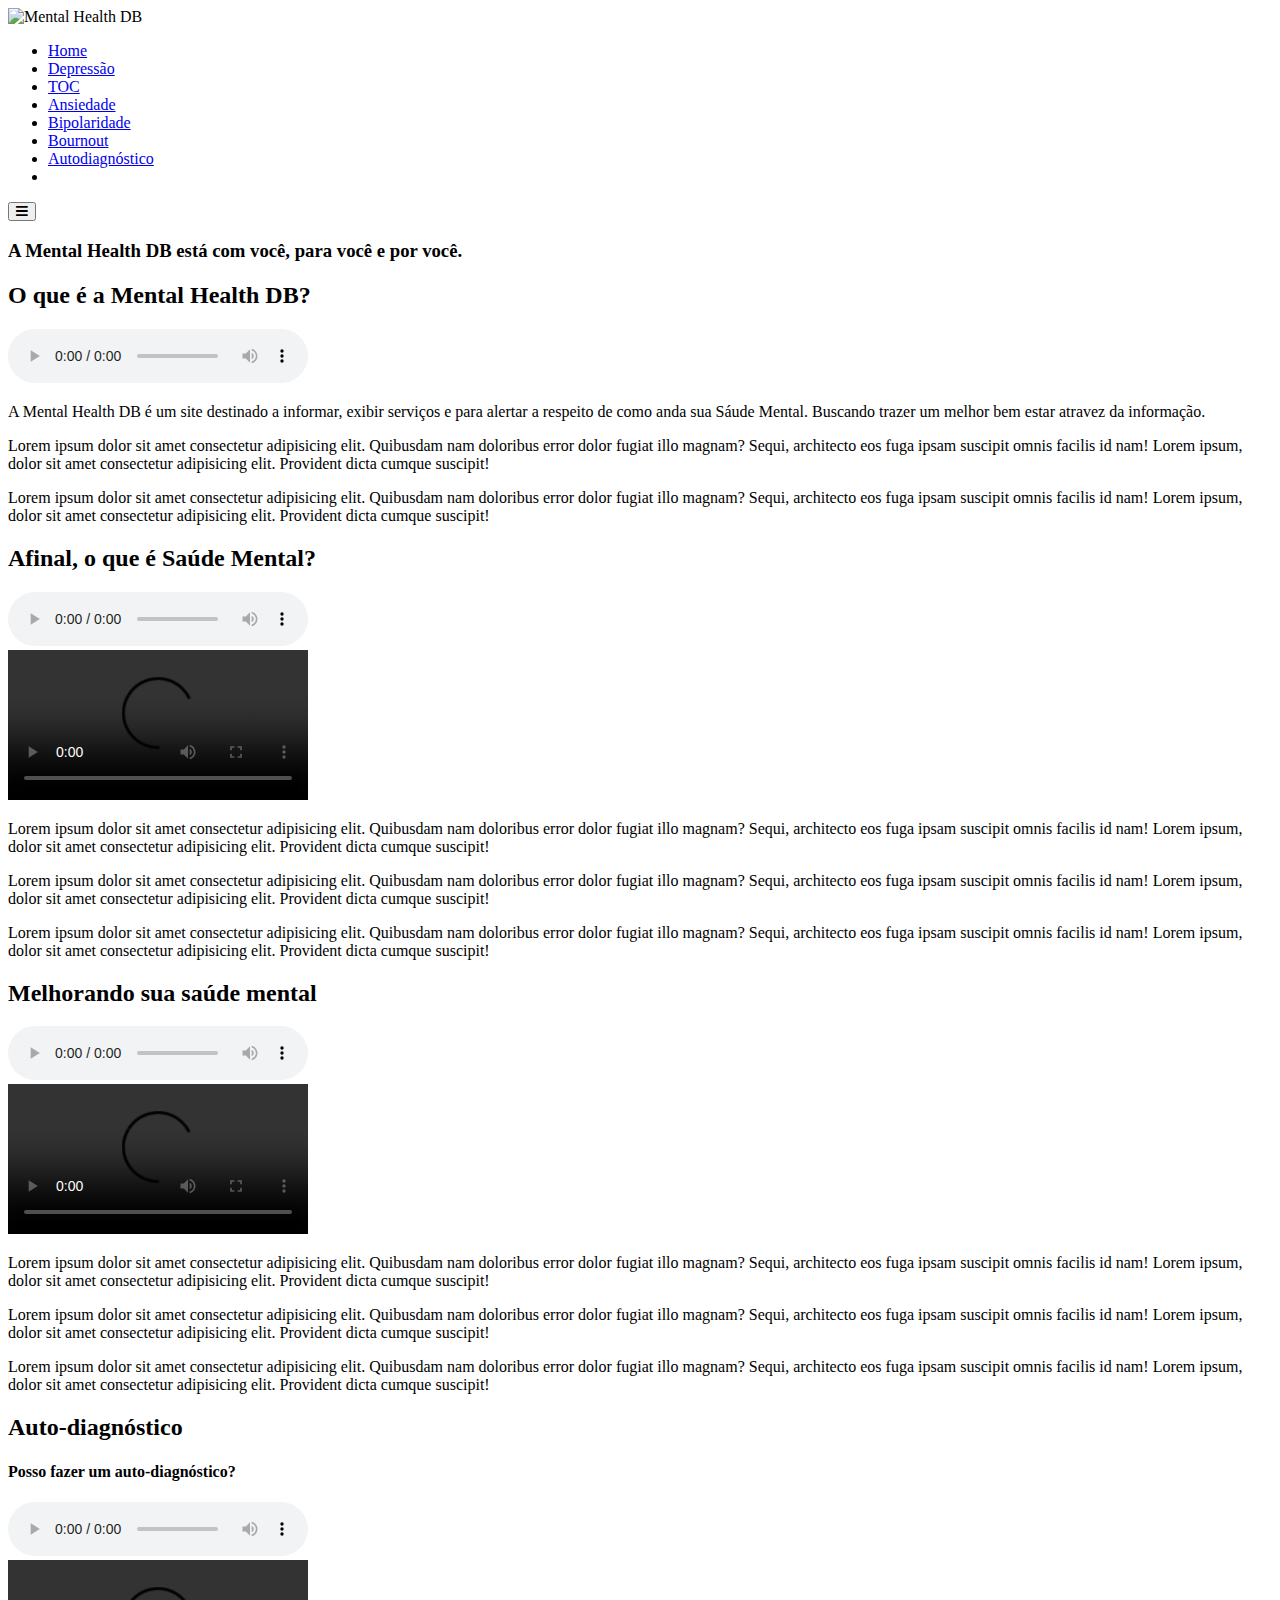
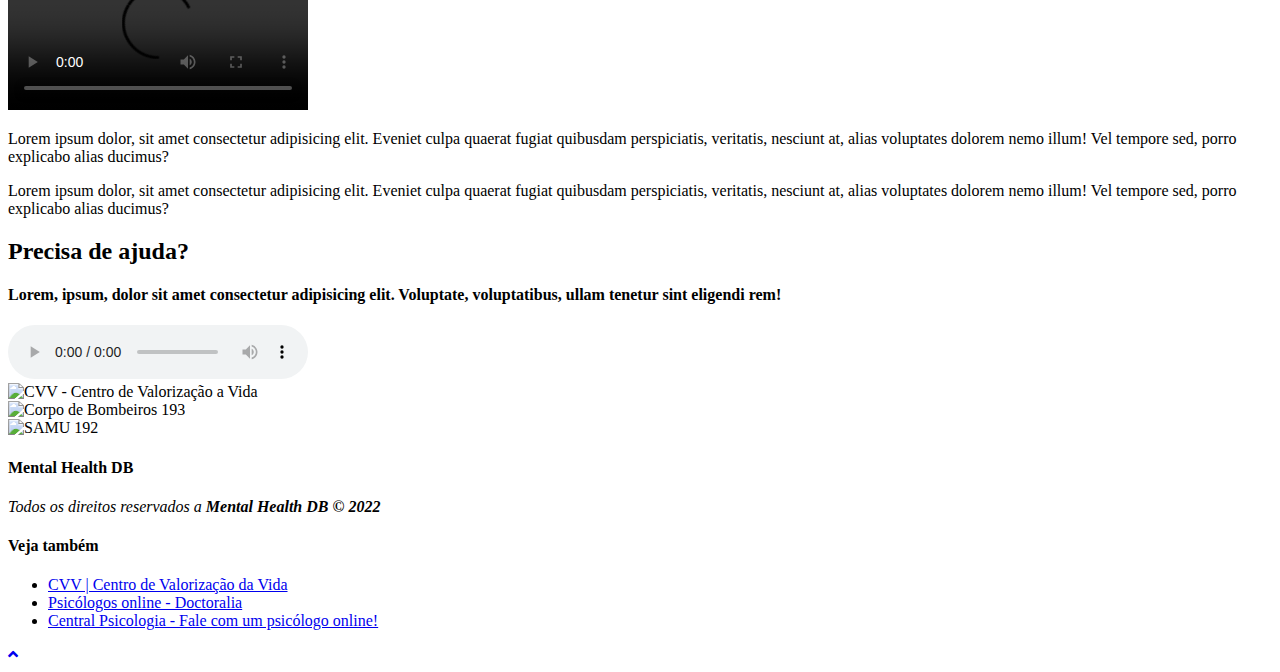
==== index.html @ 88a1f995 "Fix: add favicon" ====
<!DOCTYPE html>
<html lang="pt-br">
    <head>
        <!--===== meta tags =====-->
        <meta charset="UTF-8" />
        <meta http-equiv="X-UA-Compatible" content="IE=edge" />
        <meta name="viewport" content="width=device-width, initial-scale=1.0" />
        <meta name="author" content="Mental Healer" />
        <meta name="description" content="Site destinado a informar sobre saúde mental e exibir serviços para ajudar em sua saúde." />
        <!--===== favicon =====-->
        <link rel="icon" type="image/x-icon" href="./assets/image/logos/favicon.ico" />
        <!--===== font awesome cdn link =====-->
        <link rel="stylesheet" href="https://cdnjs.cloudflare.com/ajax/libs/font-awesome/5.15.3/css/all.min.css" />
        <title>Mental Health DB</title>
        <!--===== css files =====-->
        <link rel="stylesheet" href="./assets/css/reset.css" />
        <link rel="stylesheet" href="./assets/css/globals.css" />
        <link rel="stylesheet" href="./assets/css/home.css" />
    </head>

    <body>  
        <div class="page" id="root">
            <header class="page__header">
                <div class="center">
                    <img src="./assets/image/logos/logo2.png" class="logo-header" alt="Mental Health DB" title="Mental Health DB" />
                </div>
                
                <nav class="navbar">
                    <ul class="list-links">
                        <li class="list-item" tabindex="1">
                            <a href="./index.html#hero-main" class="list-item__link" aria-label="Página Inicial">
                                Home
                            </a>
                        </li>
                        <li class="list-item">
                            <a href="./depression.html#hero-depre" class="list-item__link" aria-label="Página referente a Depressão">
                                Depressão
                            </a>
                        </li>
                        <li class="list-item">
                            <a href="./toc.html#hero-toc" class="list-item__link" aria-label="Página referente a TOC">
                                TOC
                            </a>
                        </li>
                        <li class="list-item">
                            <a href="./ansiedade.html#hero-ansiedade" class="list-item__link" aria-label="Página referente a Ansiedade">
                                Ansiedade
                            </a>
                        </li>
                        <li class="list-item">
                            <a href="./bipolaridade.html#hero-bipo" class="list-item__link" aria-label="Página referente a Bipolaridade">
                                Bipolaridade
                            </a>
                        </li>
                        <li class="list-item">
                            <a href="./bournout.html#hero-bournout" class="list-item__link" aria-label="Página referente a Sindrome de Bournout">
                                Bournout
                            </a>
                        </li>
                        <li class="list-item">
                            <a href="#self-diagnosis" class="list-item__link" aria-label="Página referente o Autodiagnóstico">
                                Autodiagnóstico
                            </a>
                        </li>
                        <li class="list-item">
                            <div class="dark-mode dark-mode-toggle">
                            </div>
                        </li>
                    </ul>
                </nav>

                <div class="box-google-translate">
                     <!-- menu bar -->
                    <button type="button" class="btn menu-bar fas fa-bars" id="menu-bar" aria-details="Botão para telas mobile">
                    </button>
                    
                    <div id="google_translate_element"></div>
                </div>
            </header>

            <main class="page-content">

                <section class="hero-container">
                    <article class="hero" id="hero-main">
                        <div class="hero-content">
                            <h3 class="hero-content__heading">
                                A Mental Health DB está com você, para você e por você.
                            </h3>
                        </div>
                    </article>
                </section>

                <section class="container mental-disease">
                    <header class="section-header">
                        <h2 class="section-header__heading">
                            O que é a Mental Health DB?
                        </h2>
                        <div class="section-header__tts-box">
                            <audio controls title="Audio sobre o que é a Mental Health DB">
                                <source src="./assets/tts/about_mental_health.wav" type="audio/wav" alt="Sobre a Mental Health DB" aria-label="Audio sobre o que é a Mental Health DB" />
                            </audio>
                        </div>
                    </header>

                    <article class="content">
                        <p>
                            A Mental Health DB é um site destinado a informar, exibir serviços e para alertar a respeito de como anda sua Sáude Mental. Buscando trazer um melhor bem estar atravez da informação.
                        </p>
                        <p>
                            Lorem ipsum dolor sit amet consectetur adipisicing elit. Quibusdam nam doloribus error dolor fugiat illo magnam? Sequi, architecto eos fuga ipsam suscipit omnis facilis id nam! Lorem ipsum, dolor sit amet consectetur adipisicing elit. Provident dicta cumque suscipit!
                        </p>
                        <p>
                            Lorem ipsum dolor sit amet consectetur adipisicing elit. Quibusdam nam doloribus error dolor fugiat illo magnam? Sequi, architecto eos fuga ipsam suscipit omnis facilis id nam! Lorem ipsum, dolor sit amet consectetur adipisicing elit. Provident dicta cumque suscipit!
                        </p>
                    </article>
                </section>

                <section class="container about-mental-health">
                    <header class="section-header">
                        <h2 class="section-header__heading">
                            Afinal, o que é Saúde Mental?
                        </h2>
                        <div class="section-header__tts-box">
                            <audio controls title="Audio explicando o que é Saúde Mental">
                                <source src="./assets/tts/about_mental_health.wav" type="audio/wav" alt="Sobre Sáude Mental" aria-label="Audio explicando o que é Saúde Mental" />
                            </audio>
                        </div>
                        <div class="section-header__video-box">
                            <video class="video" controls title="Video explicando o que é Saúde Mental">
                                <source src="https://www.youtube.com" alt="Nome do Video" aria-label="Video explicando o que é a saúde mental" />
                            </video>
                        </div>
                    </header>

                    <article class="content">
                        <p>
                            Lorem ipsum dolor sit amet consectetur adipisicing elit. Quibusdam nam doloribus error dolor fugiat illo magnam? Sequi, architecto eos fuga ipsam suscipit omnis facilis id nam! Lorem ipsum, dolor sit amet consectetur adipisicing elit. Provident dicta cumque suscipit!
                        </p>
                        <p>
                            Lorem ipsum dolor sit amet consectetur adipisicing elit. Quibusdam nam doloribus error dolor fugiat illo magnam? Sequi, architecto eos fuga ipsam suscipit omnis facilis id nam! Lorem ipsum, dolor sit amet consectetur adipisicing elit. Provident dicta cumque suscipit!
                        </p>
                        <p>
                            Lorem ipsum dolor sit amet consectetur adipisicing elit. Quibusdam nam doloribus error dolor fugiat illo magnam? Sequi, architecto eos fuga ipsam suscipit omnis facilis id nam! Lorem ipsum, dolor sit amet consectetur adipisicing elit. Provident dicta cumque suscipit!
                        </p>
                    </article>
                </section>

                <section class="container upgrade-mental-health">
                    <header class="section-header">
                        <h2 class="section-header__heading">
                            Melhorando sua saúde mental
                        </h2>
                        <div class="section-header__tts-box">
                            <audio controls title="Audio explicando o que é Saúde Mental">
                                <source src="./assets/tts/about_mental_health.wav" type="audio/wav" alt="Sobre Sáude Mental" aria-label="Audio explicando como melhorar a saúde mental" />
                            </audio>
                        </div>
                        <div class="section-header__video-box">
                            <video class="video" controls title="Video explicando o que é Saúde Mental">
                                <source src="https://www.youtube.com" alt="Nome do Video" aria-label="Video explicando como melhorar a saúde mental" />
                            </video>
                        </div>
                    </header>

                    <article class="content">
                        <p>
                            Lorem ipsum dolor sit amet consectetur adipisicing elit. Quibusdam nam doloribus error dolor fugiat illo magnam? Sequi, architecto eos fuga ipsam suscipit omnis facilis id nam! Lorem ipsum, dolor sit amet consectetur adipisicing elit. Provident dicta cumque suscipit!
                        </p>
                        <p>
                            Lorem ipsum dolor sit amet consectetur adipisicing elit. Quibusdam nam doloribus error dolor fugiat illo magnam? Sequi, architecto eos fuga ipsam suscipit omnis facilis id nam! Lorem ipsum, dolor sit amet consectetur adipisicing elit. Provident dicta cumque suscipit!
                        </p>
                        <p>
                            Lorem ipsum dolor sit amet consectetur adipisicing elit. Quibusdam nam doloribus error dolor fugiat illo magnam? Sequi, architecto eos fuga ipsam suscipit omnis facilis id nam! Lorem ipsum, dolor sit amet consectetur adipisicing elit. Provident dicta cumque suscipit!
                        </p>
                    </article>
                </section>

                <section class="container self-diagnosis" id="self-diagnosis">
                    <header class="section-header">
                        <hgroup>
                            <h2 class="section-header__heading">
                                Auto-diagnóstico
                            </h2>
                            <h4 class="section-header__subheading">
                                Posso fazer um auto-diagnóstico?
                            </h4>
                        </hgroup>

                        <div class="section-header__tts-box">
                            <audio controls title="Precisa de ajuda?">
                                <source src="./assets/tts/about_mental_health.wav" type="audio/wav" alt="Sobre Sáude Mental" aria-label="Audio explicando sobre o auto-diagnóstico" />
                            </audio>
                        </div>
                        <div class="section-header__video-box">
                            <video class="video" controls title="Video explicando sobre o auto-diagnóstico">
                                <source src="https://www.youtube.com" alt="Nome do Video" aria-label="Video explicando sobre o auto-diagnóstico" />
                            </video>
                        </div>
                    </header>

                    <article class="content">
                        <p>Lorem ipsum dolor, sit amet consectetur adipisicing elit. Eveniet culpa quaerat fugiat quibusdam perspiciatis, veritatis, nesciunt at, alias voluptates dolorem nemo illum! Vel tempore sed, porro explicabo alias ducimus?</p>

                        <p>Lorem ipsum dolor, sit amet consectetur adipisicing elit. Eveniet culpa quaerat fugiat quibusdam perspiciatis, veritatis, nesciunt at, alias voluptates dolorem nemo illum! Vel tempore sed, porro explicabo alias ducimus?</p>
                    </article>
                </section>

                <section class="container need-help">
                    <header class="section-header">
                        <hgroup>
                            <h2 class="section-header__heading">
                                Precisa de ajuda?
                            </h2>
                            <h4 class="section-header__subheading">
                                Lorem, ipsum, dolor sit amet consectetur adipisicing elit. Voluptate, voluptatibus, ullam tenetur sint eligendi rem!
                            </h4>
                        </hgroup>

                        <div class="section-header__tts-box">
                            <audio controls title="Precisa de ajuda?">
                                <source src="./assets/tts/about_mental_health.wav" type="audio/wav" alt="Sobre Sáude Mental" aria-label="Audio contento meios de ajuda para sua saúde mental" />
                            </audio>
                        </div>
                    </header>

                    <article class="help-box">
                        <div class="number-cvv">
                            <img 
                                class="image"
                                src="./assets/image/logos/cvv.webp" 
                                alt="CVV - Centro de Valorização a Vida" 
                                title="CVV - Centro de Valorização a Vida" 
                                aria-details="CVV - Centro de Valorização a Vida" 
                            />
                        </div>

                        <div class="help-box__numbers">
                            <div class="help-container">
                                <div class="number-pm">
                                    <img 
                                        class="image"
                                        src="./assets/image/logos/bombeiros.svg" 
                                        alt="Corpo de Bombeiros 193" 
                                        title="Corpo de Bombeiros" 
                                        aria-details="Corpo de Bombeiros" 
                                    />  
                                </div>

                                <div class="number-samu">
                                    <img 
                                        class="image"
                                        src="./assets/image/logos/samu.jpg" 
                                        alt="SAMU 192" 
                                        title="SAMU" 
                                        aria-details="Número do SAMU" 
                                    />
                                </div>
                            </div>
                        </div>
                    </article>
                </section>
            </main>

            <div class="box-google-translate">
            </div>
            <footer class="page__footer">
                <section class="footer-credits">
                    <h4 class="logo-footer">Mental Health DB</h4>

                    <address class="credit">
                        Todos os direitos reservados a <strong>Mental Health DB &copy; 2022</strong>
                    </address>
                </section>

                <section class="footer-services">
                    <h4>Veja também</h4>

                    <ul class="list-services">
                        <li class="list-item">
                            <a href="www.cvv.org.br" class="list-item__link" title="CVV | Centro de Valorização da Vida" aria-details="CVV | Centro de Valorização da Vida">
                                CVV | Centro de Valorização da Vida
                            </a>
                        </li>

                        <li class="list-item">
                            <a href="#" class="list-item__link" title="Psicólogos online - Doctoralia" aria-details="Psicólogos online - Doctoralia">
                                Psicólogos online - Doctoralia
                            </a>
                        </li>

                        <li class="list-item">
                            <a href="#" class="list-item__link" title="Central Psicologia - Fale com um psicólogo online!" aria-details="Central Psicologia - Fale com um psicólogo online!">
                                Central Psicologia - Fale com um psicólogo online!
                            </a>
                        </li>
                    </ul>
                </section>
            </footer>

            <!--===== scroll top button =====-->
            <a href="#root" class="btn scroll-top" id="scroll-top">
                <i class="fas fa-angle-up"></i>
            </a>
        </div>

        <!--===== service api translate google =====-->
        <script src="./src/services/googleTranslate.js"></script>
        <script type="text/javascript" src="//translate.google.com/translate_a/element.js?cb=googleTranslateElementInit"></script>

        <!--===== script js =====-->
        <script src="./src/script.js"></script>

    </body>
</html>
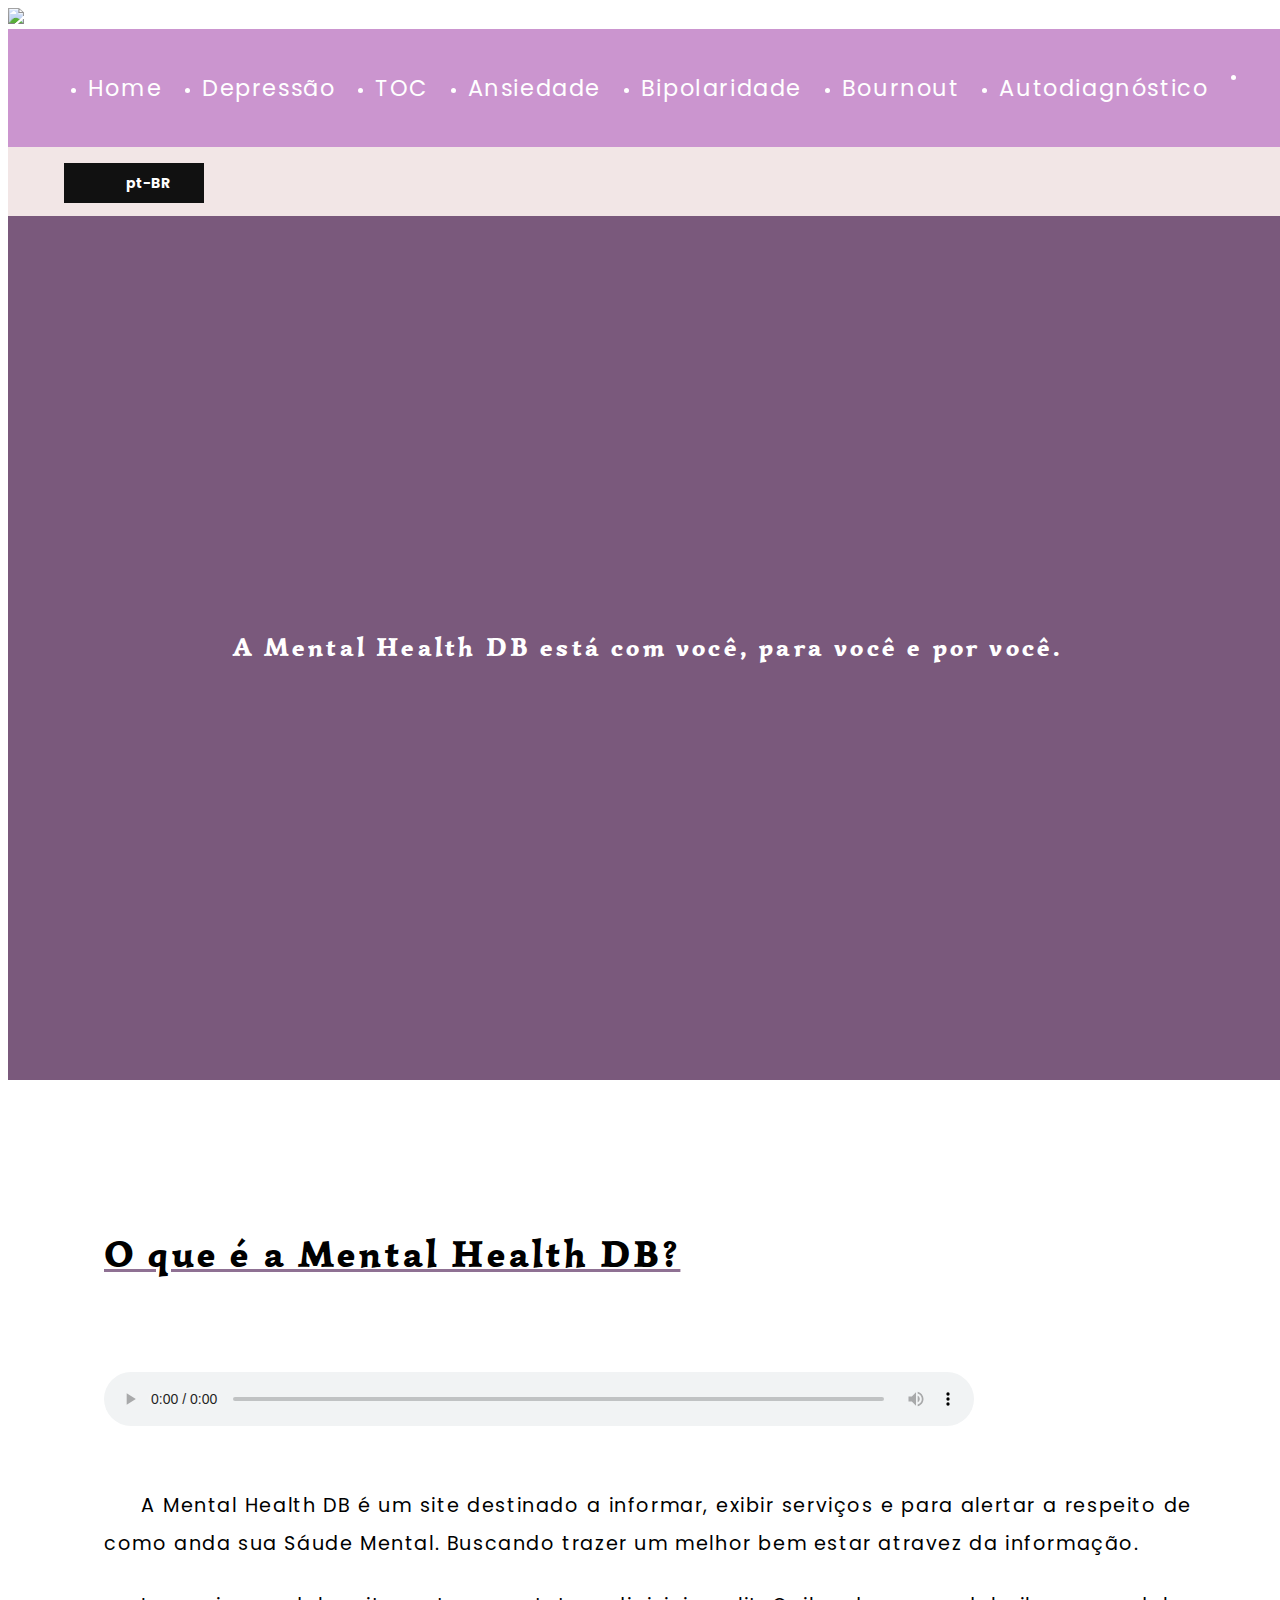
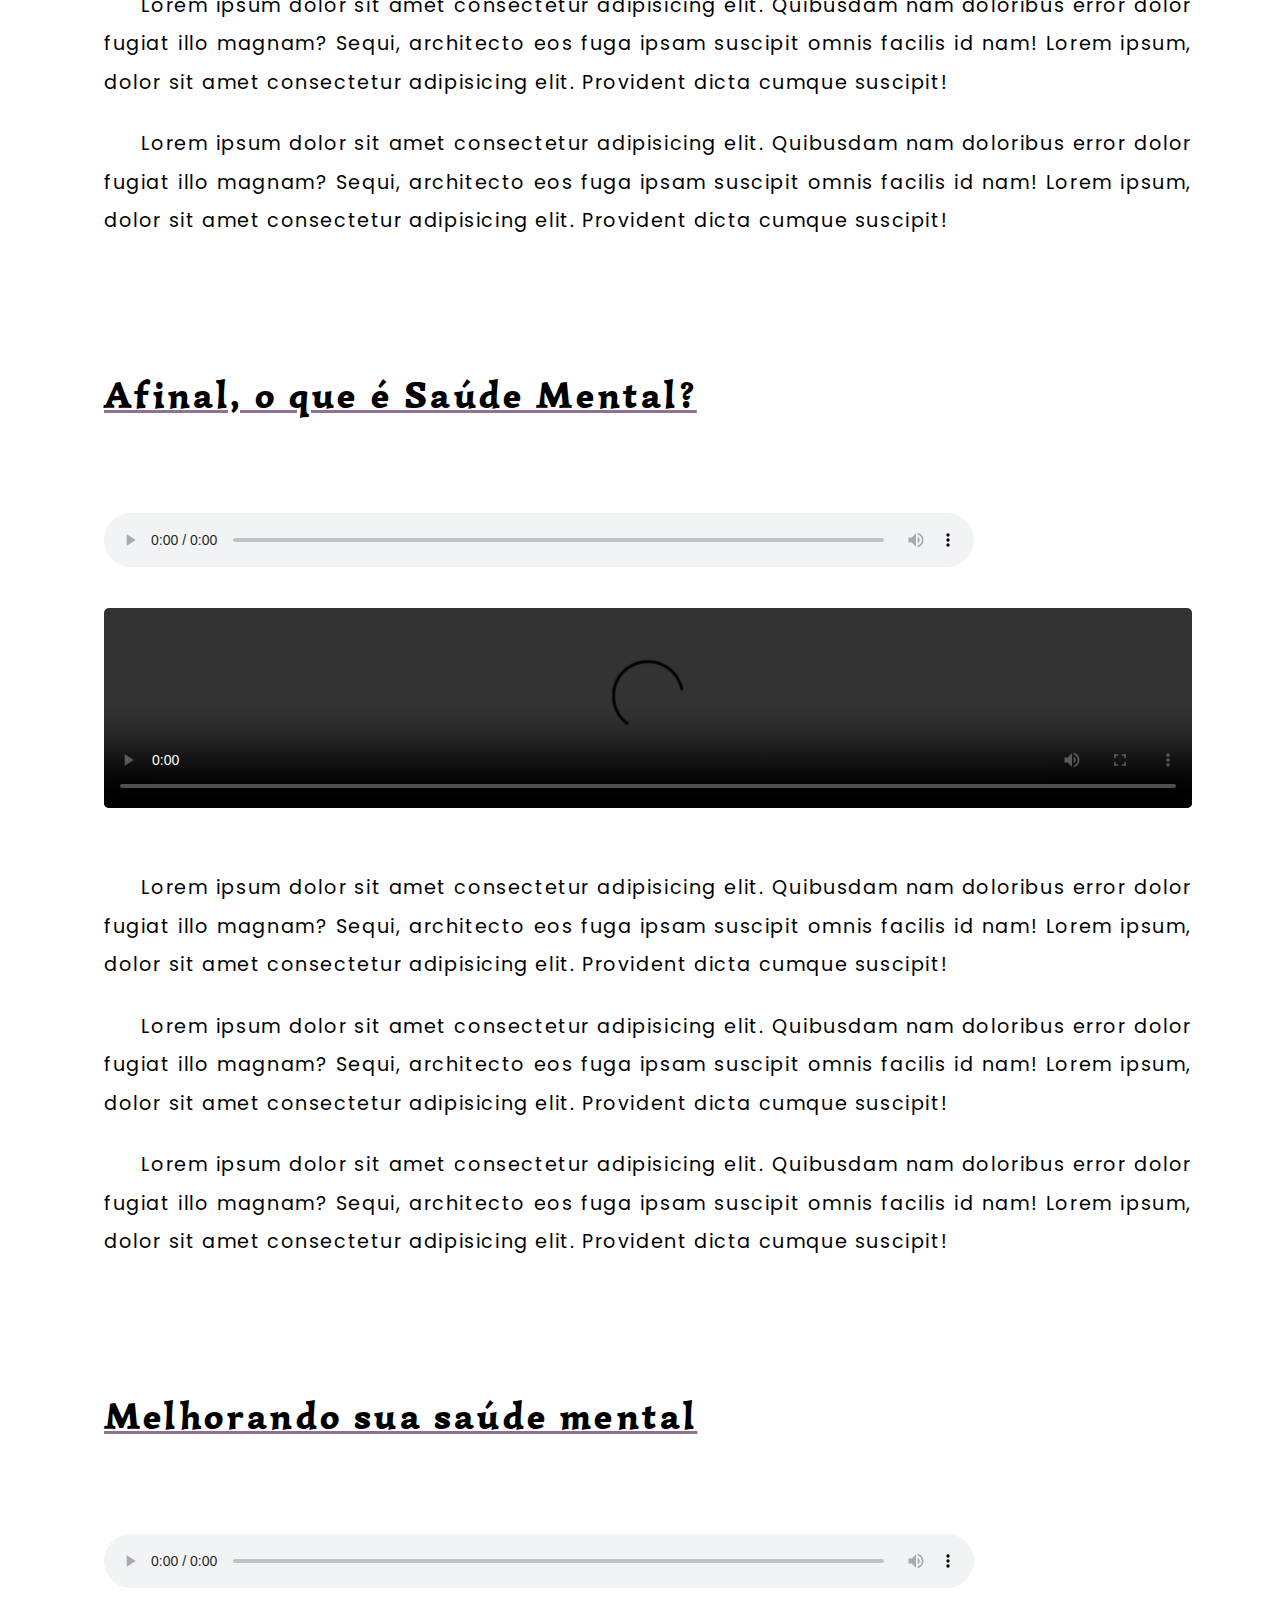
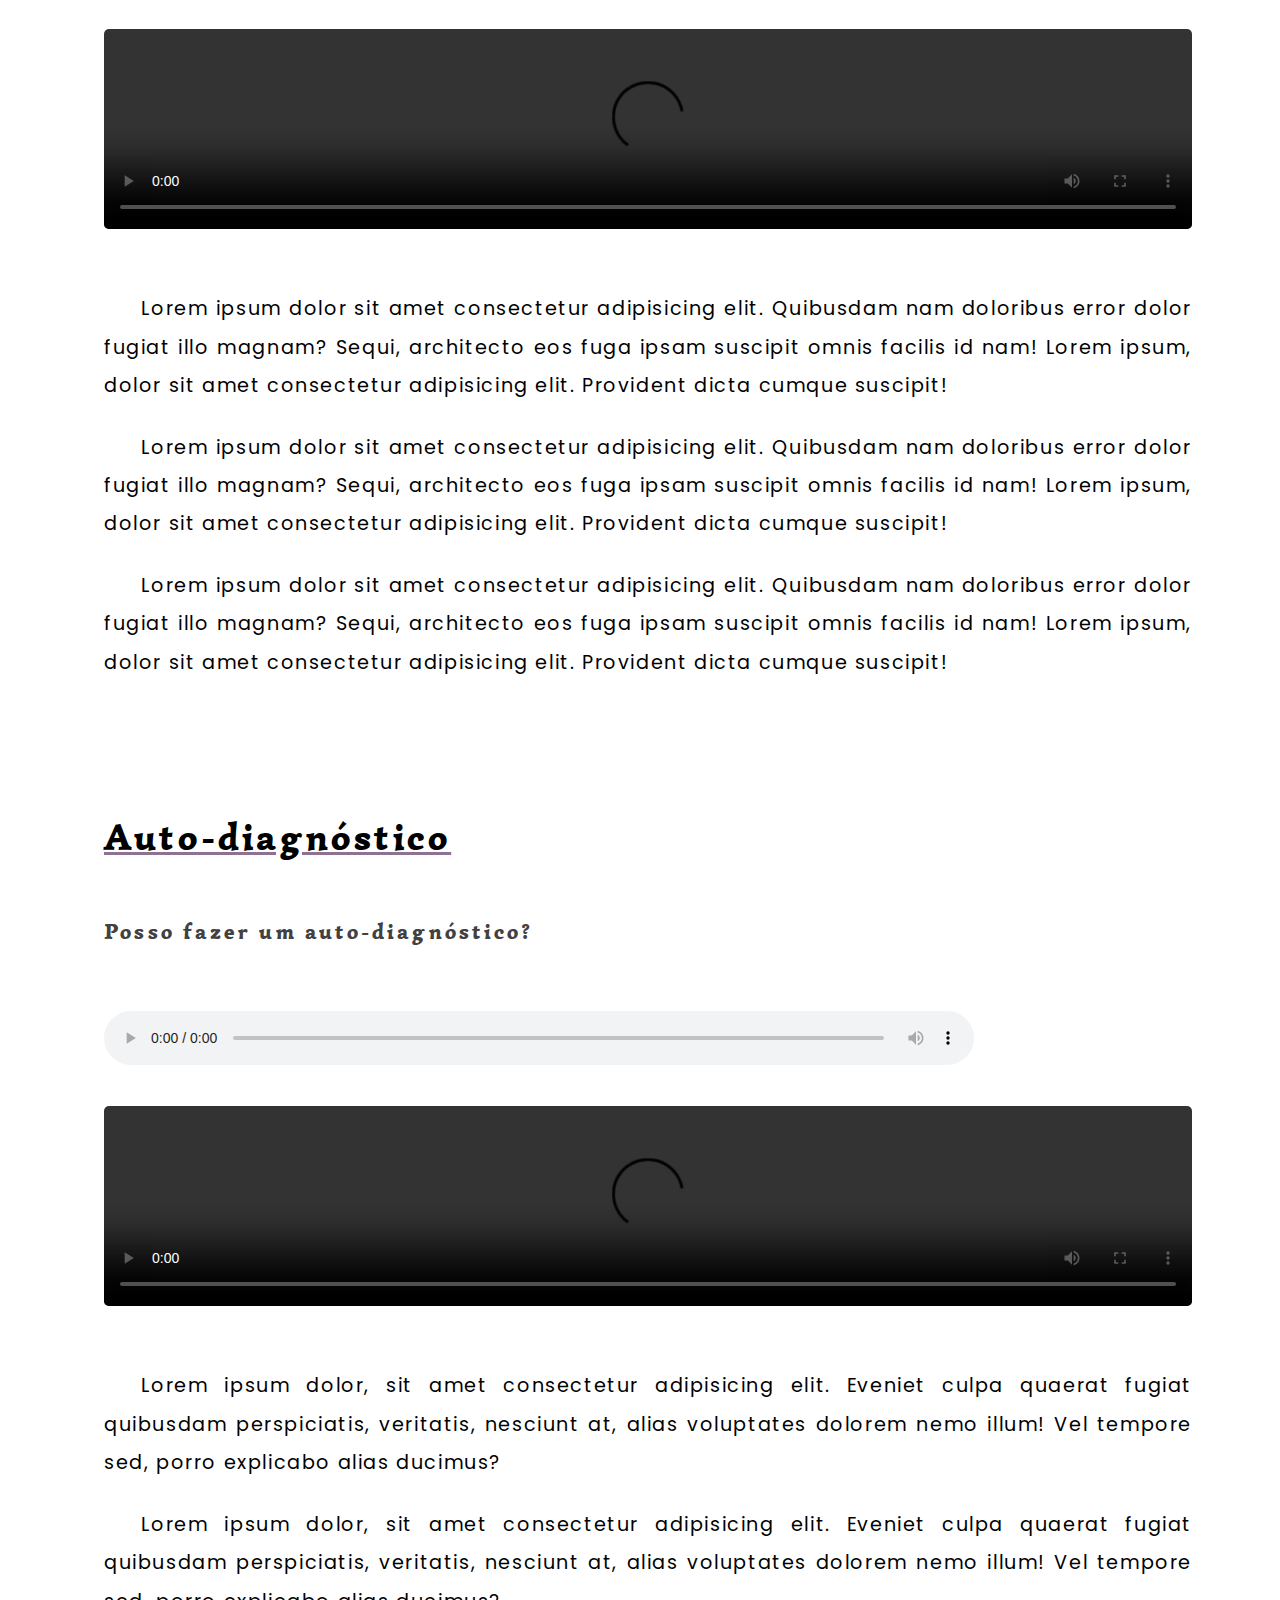
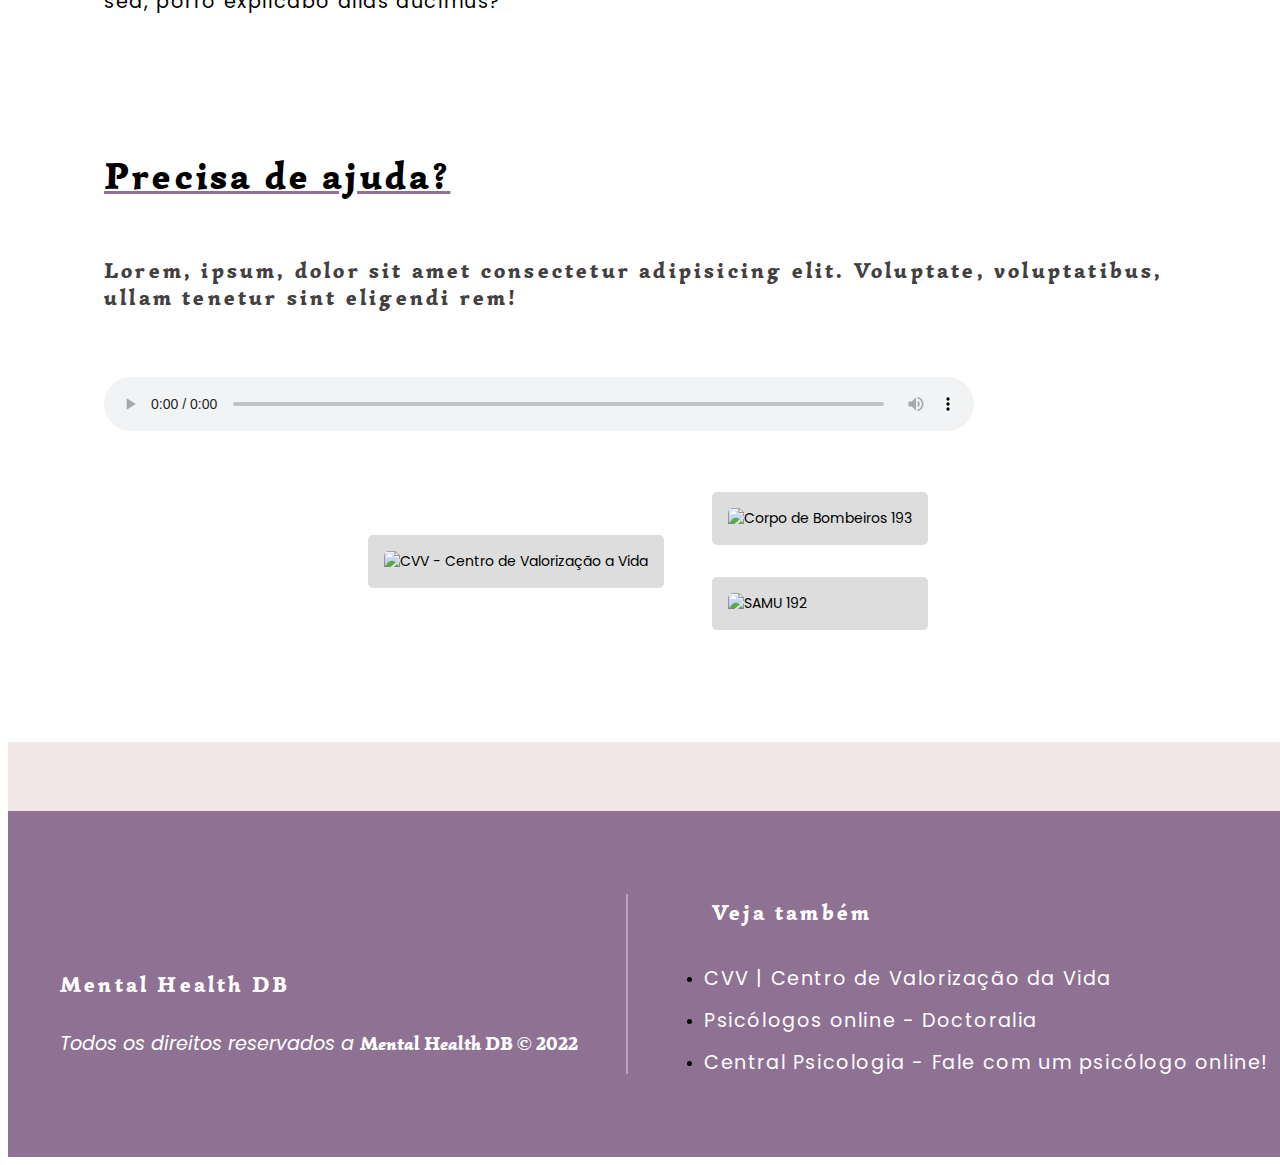
==== commit fc7c641c: "Fix: update structure, add a use very api translate and update reponsive design" ====
--- a/index.html
+++ b/index.html
@@ -33,7 +33,7 @@
                             </a>
                         </li>
                         <li class="list-item">
-                            <a href="./depression.html#hero-depre" class="list-item__link" aria-label="Página referente a Depressão">
+                            <a href="./depression.html#hero-depress" class="list-item__link" aria-label="Página referente a Depressão">
                                 Depressão
                             </a>
                         </li>
@@ -70,11 +70,21 @@
                 </nav>
 
                 <div class="box-google-translate">
-                     <!-- menu bar -->
+                    <!-- menu bar -->
                     <button type="button" class="btn menu-bar fas fa-bars" id="menu-bar" aria-details="Botão para telas mobile">
                     </button>
-                    
-                    <div id="google_translate_element"></div>
+
+                    <div id="google_translate_element" class="boxTradutor"></div>
+                    <div class="language">
+                        <div class="language-selected">
+                            pt-BR
+                        </div>
+                        <ul>
+                            <li><a href="javascript:trocarIdioma('pt')" class="br">pt-BR</a></li> <!-- pt-BR -->
+                            <li><a href="javascript:trocarIdioma('en')" class="en">en-US</a></li> <!-- en-US -->
+                            <li><a href="javascript:trocarIdioma('es')" class="es">es</a></li> <!-- es --->
+                        </ul>
+                    </div>
                 </div>
             </header>
 
@@ -90,7 +100,7 @@
                     </article>
                 </section>
 
-                <section class="container mental-disease">
+                <section class="container what-mental-health">
                     <header class="section-header">
                         <h2 class="section-header__heading">
                             O que é a Mental Health DB?
@@ -303,10 +313,12 @@
             </a>
         </div>
 
-        <!--===== service api translate google =====-->
-        <script src="./src/services/googleTranslate.js"></script>
-        <script type="text/javascript" src="//translate.google.com/translate_a/element.js?cb=googleTranslateElementInit"></script>
-
+		<!--===== jquery v2.1.3 =====-->
+		<script src="https://ajax.googleapis.com/ajax/libs/jquery/2.1.3/jquery.min.js" type="text/javascript"></script>
+        <!--===== api translate google =====-->
+        <script type="text/javascript" src="https://translate.google.com/translate_a/element.js?cb=googleTranslateElementInit"></script>
+        <!--===== service google translate =====-->
+        <script type="text/javascript" src="./src/services/googleTranslate.js"></script>
         <!--===== script js =====-->
         <script src="./src/script.js"></script>
 
--- a/assets/css/globals.css
+++ b/assets/css/globals.css
@@ -0,0 +1,671 @@
+/* ============
+*   Fonts
+============ */
+@import url('https://fonts.googleapis.com/css2?family=Dancing+Script:wght@400;500&family=Poppins:wght@100;200;300;400&family=Simonetta&display=swap');
+
+
+/* ============
+*   Vars
+============ */
+:root {
+    /* colors */
+	--color-selection: #fff;
+    --white: #fff;
+    --black: #111;
+    --purple-600: #8f7193;
+    --purple-500: #a788ab;
+    --purple-400: #cb95cf;
+    --purple-300: #c0a0c3;
+    --purple-200: #dfcae1;
+    --purple-100: #e5dde6;
+
+    /* gradients */
+    --gradient-purple: -webkit-linear-gradient(115deg, #CB95CF 35%, #AB82B5 100%, #F0B8FF 53%);
+    --gradient-purple-dark: -webkit-linear-gradient(115deg, #8f7193 35%, #a788ab 100%, #c0a0c3 53%);
+    --gradient-purple-light: -webkit-linear-gradient(115deg, #e5dde6 35%, #dfcae1 100%, #cb95cf 53%);
+
+    /* fonts */
+    --font-primary: 'Simonetta', cursive;
+    --font-secondary: 'Poppins', sans-serif;
+
+    /* font sizes */
+    --font-size-small: 1.2rem;
+    --font-size-medium: 1.4rem;
+    --font-size-large: 1.6rem;
+    --font-size-xlarge: 1.8rem;
+    --font-size-xxlarge: 2.4rem;
+
+    /* font weights */
+    --font-weight-light: 300;
+    --font-weight-regular: 400;
+    --font-weight-medium: 500;
+    --font-weight-bold: 700;
+
+    /* line heights */
+    --line-height-small: 1.2;
+    --line-height-medium: 1.4;
+    --line-height-large: 1.6;
+    --line-height-xxlarge: 2.0;
+    
+
+    /* letter spacing */
+    --letter-spacing-small: 0.1rem;
+    --letter-spacing-medium: 0.2rem;
+    --letter-spacing-large: 0.3rem;
+    --letter-spacing-xlarge: 0.4rem;
+}
+
+/* ============
+*   General 
+*    Styles
+============ */
+*::selection {
+	background-color: #ADE1F5;
+	color: var(--color-selection);
+}
+
+html {
+    scroll-behavior: smooth;  
+}
+
+body {
+    min-height: 100vh;
+    font-family: var(--font-secondary);
+    font-size: 14px;
+}
+
+body.dark {
+    background-color: var(--black);
+    color: var(--white);
+}
+
+html, body, #root {
+    width: 100%;
+}
+
+/* html {
+    font-size: 78.5%;
+} */
+
+a {
+   text-decoration: none; 
+}
+
+h1, h2,
+h3, h4,
+h5, h6 {
+    font-family: var(--font-primary);
+    letter-spacing: var(--letter-spacing-medium);
+}
+h1 {
+    font-size: var(--font-size-xxlarge);
+    font-weight: var(--font-weight-bold);
+    line-height: var(--line-height-xlarge);
+}
+h2 {
+    font-size: var(--font-size-xlarge);
+    font-weight: var(--font-weight-bold);
+    line-height: var(--line-height-large);
+}
+h3 {
+    font-size: var(--font-size-large);
+    font-weight: var(--font-weight-bold);
+    line-height: var(--line-height-medium);
+}
+h4 {
+    font-size: var(--font-size-medium);
+    font-weight: var(--font-weight-bold);
+    line-height: var(--line-height-small);
+}
+h5, h6 {
+    font-size: var(--font-size-small);
+    font-weight: var(--font-weight-bold);
+    line-height: var(--line-height-small);
+}
+
+p, 
+a,
+ol,
+address
+{
+    font-size: var(--font-size-small);
+    letter-spacing: var(--font-spacing-medium);
+    line-height: var(--line-height-medium);
+}
+
+/* ============
+*   Global
+*    Classes
+============ */
+.image {
+    width: 100%;
+    height: auto;
+    border-radius: 5px;
+}
+
+.btn {
+    border: 0;
+    border-radius: 3px;
+    background-color: var(--purple-400);
+    color: var(--white);
+    padding: 0.5rem 1rem;
+    font-size: var(--font-size-small);
+    line-height: var(--line-height-small);
+    letter-spacing: var(--letter-spacing-medium);
+    cursor: pointer;
+}
+
+#menu-bar {
+    display: none;
+    font-size: large;
+}
+
+.video {
+    width: 100%;
+    height: auto;
+    object-fit: cover;
+    border-radius: 5px;
+}
+
+.scroll-top {
+    display: none;
+    position: absolute;
+    bottom: 45px;
+    right: 12px;
+    width: 20px;
+    height: 20px;
+}
+
+.scroll-top i {
+    transform: translateX(6px);
+}
+
+
+/* ============
+*   Page
+============ */
+.page {
+    display: flex;
+    flex-wrap: wrap;
+    flex-direction: column;
+    align-items: stretch;
+    justify-content: center;
+    min-height: 100vh;
+}
+
+@media (min-width: 768px) {
+    .page {
+        flex-direction: column;
+    }
+
+    .page__header {
+        flex-direction: column;
+        justify-content: space-between;
+    }
+}
+
+
+/* ============
+*   Page
+*    Header
+============ */
+.page__header {
+    display: flex;  
+    flex-direction: column;
+    flex: 1;
+    color: var(--white);
+}
+
+.center {
+    display: flex;
+    flex-direction: row;
+    flex: 1;}
+
+.logo-header {
+    max-width: 100%;
+    height: auto;
+    border-radius: 0px;
+}
+
+.menu-bar {
+    margin: 12px 0;
+}
+
+@media (max-width: 420px) {
+    html {
+        font-size: 67.9%;
+    }
+    .logo-header {
+        max-width: 100%;
+        height: 272px;
+        object-fit: cover;
+    }
+}
+@media (min-width: 460px) {
+    .logo-header {
+        height: 198px!important;
+    }
+}
+@media (min-width: 768px) {
+    .logo-header {
+        max-width: 100%!important;
+        height: auto!important;
+    }
+}
+
+.dark-mode {
+    background-image: url("../image/dark-mode.png");
+    background-repeat: no-repeat;
+    background-size: contain;
+    background-position: center;
+    width: 40px;
+    height: 40px;
+    cursor: pointer;
+}
+
+.navbar {
+    padding: 2.2rem 0;
+    background: var(--purple-400);
+}
+
+.navbar .list-links {
+    width: 100%;
+    height: 20px;
+    display: flex;
+    flex-direction: row;
+    align-items: center;
+    justify-content: space-evenly;
+}
+
+.list-item__link {  
+    font-size: var(--font-size-medium);
+    color: var(--white);
+    letter-spacing: var(--letter-spacing-small);
+    display: inline-block;
+    position: relative;
+}
+
+.list-item__link:after {
+  content: '';
+  position: absolute;
+  width: 100%;
+  transform: scaleX(0);
+  height: 2px;
+  bottom: 0;
+  left: 0;
+  background-color: var(--purple-500);
+  transform-origin: bottom right;
+  transition: transform 0.25s ease-out;
+}
+
+.list-item__link:hover:after {
+  transform: scaleX(1);
+  transform-origin: bottom left;
+}
+    
+@media (max-width: 375px) {
+    .navbar.active {
+        height: 457px!important;
+    }
+}
+	
+@media (max-width: 1024px) {
+    .list-item__link {
+        font-size: var(--font-size-medium);
+    }
+    #menu-bar {
+        display: block;
+        position: absolute;
+        right: 17px!important;
+        top: 5px;
+    }
+
+    .navbar {
+        display: none;
+    }
+
+    .navbar.active {
+        top: 83px;
+        left:  0px;
+        display: block;
+        z-index: 0;
+        width: 100%;
+        height: 527px;
+        padding: 0.3rem 0;
+    }
+    .navbar.active + .box-google-translate .menu-bar {
+        top: -532px!important;
+        z-index: 3;
+    }
+    .navbar.active .list-links {
+        display: inline-block;
+    }
+
+    .navbar.active .list-links .list-item {
+        border-bottom: 2px solid white;
+        padding: 16px 0;
+        padding-left:  26px;
+    }
+
+    .list-item .list-item__link {
+        cursor: pointer;
+    }
+}
+
+
+/* ============
+* Box 
+*   Google 
+*     translate
+============ */
+body.dark .box-google-translate { 
+    background-color: var(--purple-500);
+}
+
+.box-google-translate {
+    height: 37px;
+    background: #f2e6e6;
+    padding: 16px!important;
+    position: relative;
+}
+
+#google_translate_element {
+    display: none;
+}
+
+.language {
+    position: relative;
+    width: 120px;
+    margin-left: 40px;
+    font-weight: bold;
+    background-color: #111;
+    padding: 5px 10px;
+}
+.language-selected {	
+    display: flex;   
+    align-items: center;
+    color: #fff;
+    cursor: pointer;
+    line-height: 25px;  
+}
+.language-selected:before {
+    content: '';
+    display: inline-block;
+    width: 42px;
+    height: 30px;
+    background-image: url('https://countryflagsapi.com/png/br');
+    background-size: contain;
+    background-repeat: no-repeat;
+    margin-right: 10px;
+}
+
+.language-selected.change-br:before {
+    background-image: url('https://countryflagsapi.com/png/br');
+}
+.language-selected.change-en:before {
+    background-image: url('https://countryflagsapi.com/png/usa');
+}
+.language-selected.change-es:before {
+    background-image: url('https://countryflagsapi.com/png/es');
+}
+
+.language ul {
+    position: absolute;
+    width: 140px;
+    background-color: #fff;
+    border: 1px solid #f8f8f8;
+    padding-top: 10px;
+    box-shadow: 0px 1px 10px rgba(0,0,0,0.5);
+    display: none;
+}
+
+.language ul li a {
+    display: block;
+    color: #252525;
+    padding: 5px 10px;
+}
+
+.language ul li:hover {
+    background-color: #f8f8f8;
+}
+
+.language ul li a:before {
+    content: '';
+    display: inline-block;
+    width: 25px;
+    height: 25px;
+    background-size: contain;
+    background-repeat: no-repeat;
+    vertical-align: middle;
+    margin-right: 10px; 
+}
+
+a.br:before {
+    background-image: url('https://countryflagsapi.com/png/br');
+}
+a.en:before {
+    background-image: url('https://countryflagsapi.com/png/usa');
+}
+a.es:before {
+    background-image: url('https://countryflagsapi.com/png/es');
+}
+
+.language:hover ul {
+    display: block;
+}
+
+
+
+/* ============
+*   Page 
+*    Content
+============ */
+.page-content {
+    display:  flex;
+    flex-direction: column;
+    justify-content: center;
+    align-items: center;
+    gap: 4.6rem;
+}
+
+
+/* ============
+*   Hero
+============ */
+.hero-container {
+    width: 100%;
+    height: 96vh;
+    margin-bottom: 2.4rem;
+    background-color: var(--purple-400);
+}
+
+body.dark .hero-container {
+    background-color: var(--purple-600);
+}
+
+.hero {
+    display:  flex;
+    flex-direction: column;
+    justify-content: center;
+    align-items: center;
+    width: 100%;
+    height: 100%;
+    background: rgba(0, 0, 0, 0.4);
+    color: white;
+    text-align: center;
+}
+
+.hero-content {
+    padding: 0px 2.45rem;
+}
+
+.container {
+    max-width: 85%;
+    padding: 0 1.9rem;
+}
+
+@media (max-width: 620px) { 
+    .container {
+        max-width: 85%;
+    }
+}
+
+
+/* ============
+*   Section
+*    Header
+============ */
+.section-header {
+    display: flex;
+    flex-direction: column;
+    justify-content: center;    
+    gap: 2.2rem;
+    margin-bottom: 3.45rem;
+}
+
+.section-header__heading {
+    font-size: var(--font-size-xxlarge);
+    padding-bottom: 1.2rem;
+    text-decoration: underline;
+    text-decoration-color: var(--purple-600);
+}
+
+body.dark .section-header__heading {
+    text-decoration-color: var(--purple-500);
+}
+
+.section-header__subheading {
+    color: rgb(66, 64, 64);
+}
+
+body.dark .section-header__subheading {
+    color: rgb(112, 112, 112);
+}
+
+.section-header__tts-box audio {
+    width: 80%;
+}
+
+.section-header__video-box video {
+    min-height: 200px;
+    max-height: 500px;
+}
+
+@media (max-width: 1024px) {
+    .section-header__video-box video {
+        width: 100%;
+        height: 300px;
+        object-fit: cover;
+    }
+}
+
+.content p {
+    text-indent: 28pt;
+    letter-spacing: var(--letter-spacing-small);
+    line-height: var(--line-height-xxlarge);
+    margin-top: 1.45rem;
+    text-align: justify;
+}
+
+
+/* ============
+*   Footer
+============ */
+.page__footer {
+    padding: 3rem 0;
+    display: grid;
+    grid-template-columns: repeat(2, 1fr);
+    gap: 2rem;
+    place-items: center;
+    background: #8F7193;
+    min-height: 250px;
+}
+
+.footer-credits {
+    border-right: 2px solid var(--purple-300);
+    padding: 3rem;
+    padding-bottom: 1rem;
+}
+
+.logo-footer {
+    font-family: var(--font-primary);
+    margin-bottom: 2rem;
+    color: var(--white);
+    border-radius: 5px;
+}
+
+.footer-services {
+    width: 100%;
+}
+
+.footer-services h4 {
+    padding-left: 3rem;
+    font-family: var(--font-primary);
+    margin-bottom: 2rem;
+    color: var(--white);
+}
+
+.list-services .list-item {
+    padding: 0.46rem 0;
+}
+
+.list-services .list-item .list-item__link {
+    font-size: var(--font-size-small);
+}
+
+.credit {
+    font-size: var(--font-size-small);
+    color: var(--white);
+    text-align: left;
+}
+.credit strong{
+    font-weight:  var(--font-weight-bold);
+    font-family:  var(--font-primary);
+}
+
+@media (max-width: 620px) {
+    .help-container > div {
+        max-width: 200px;
+    }
+    .help-container > div > img {
+        width: 100%!important;
+        object-fit: contain;
+    }
+
+    .page__footer {
+        display: flex;
+        flex-direction: column;
+        justify-content: center;
+        align-items: center;
+        padding-bottom: 2rem;
+    }
+
+    .footer-credits {
+        border-right: none;
+    }
+
+    .footer-services .list-services {
+        padding: 0rem 3rem;
+    }
+
+    .section-header__tts-box audio {
+        width: 100%;
+    }
+}
+
+
+/* ============
+*   Scroll
+*    Top
+============ */
+#scroll-top{
+    position: fixed;
+    transition: .5s linear;
+    z-index: 1000;
+    right: 2%;
+}
+
+#scroll-top.active{
+    top:calc(100% - 12rem);
+    display:  initial;
+}
--- a/assets/css/home.css
+++ b/assets/css/home.css
@@ -0,0 +1,30 @@
+.need-help {
+	margin-bottom: 7rem!important;
+}
+
+.help-box {
+	display: flex;
+	flex-direction: row;
+	justify-content: center;	
+	align-items:  center;
+	gap: 3rem;
+	margin-top: 1rem;
+}
+
+.number-cvv,
+.number-pm,
+.number-samu {
+	background:  #ddd;
+	padding: 1rem;
+	border-radius: 5px;
+	cursor: pointer;
+}
+
+.help-box__numbers div img {
+	width: 300px;
+	max-width: 400px;
+} 
+
+.help-box__numbers div:not(:first-child) {
+	margin-top:  2rem;
+}
